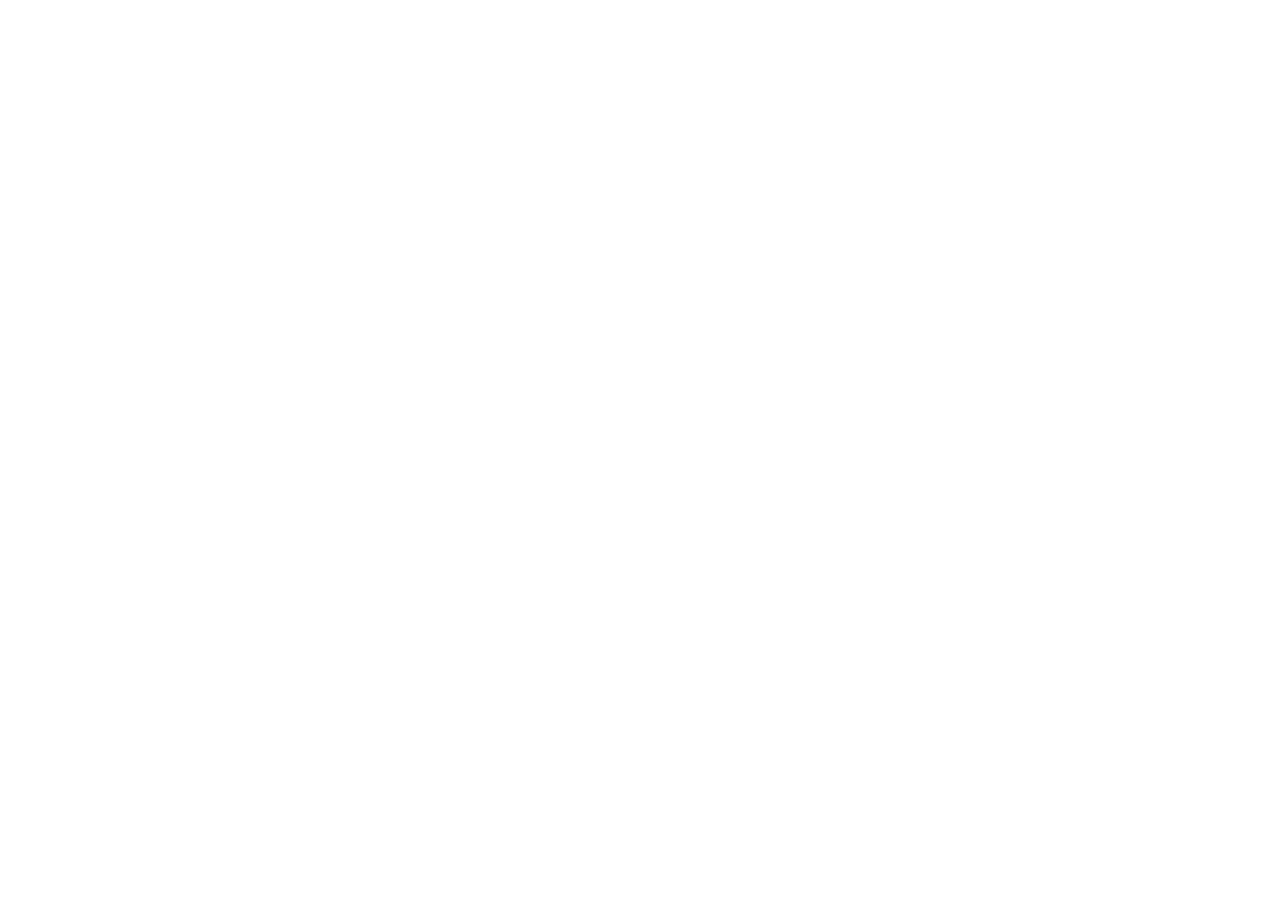
==== pages/index.html @ f62644fc "first commit" ====
<!DOCTYPE html>
<html lang="en">
<head>
    <meta charset="UTF-8">
    <meta name="viewport" content="width=device-width, initial-scale=1.0">
    <title>Bootstrap Website</title>
    <link rel="stylesheet" href="../styles/index.css">
</head>
<body>
    
</body>
</html>
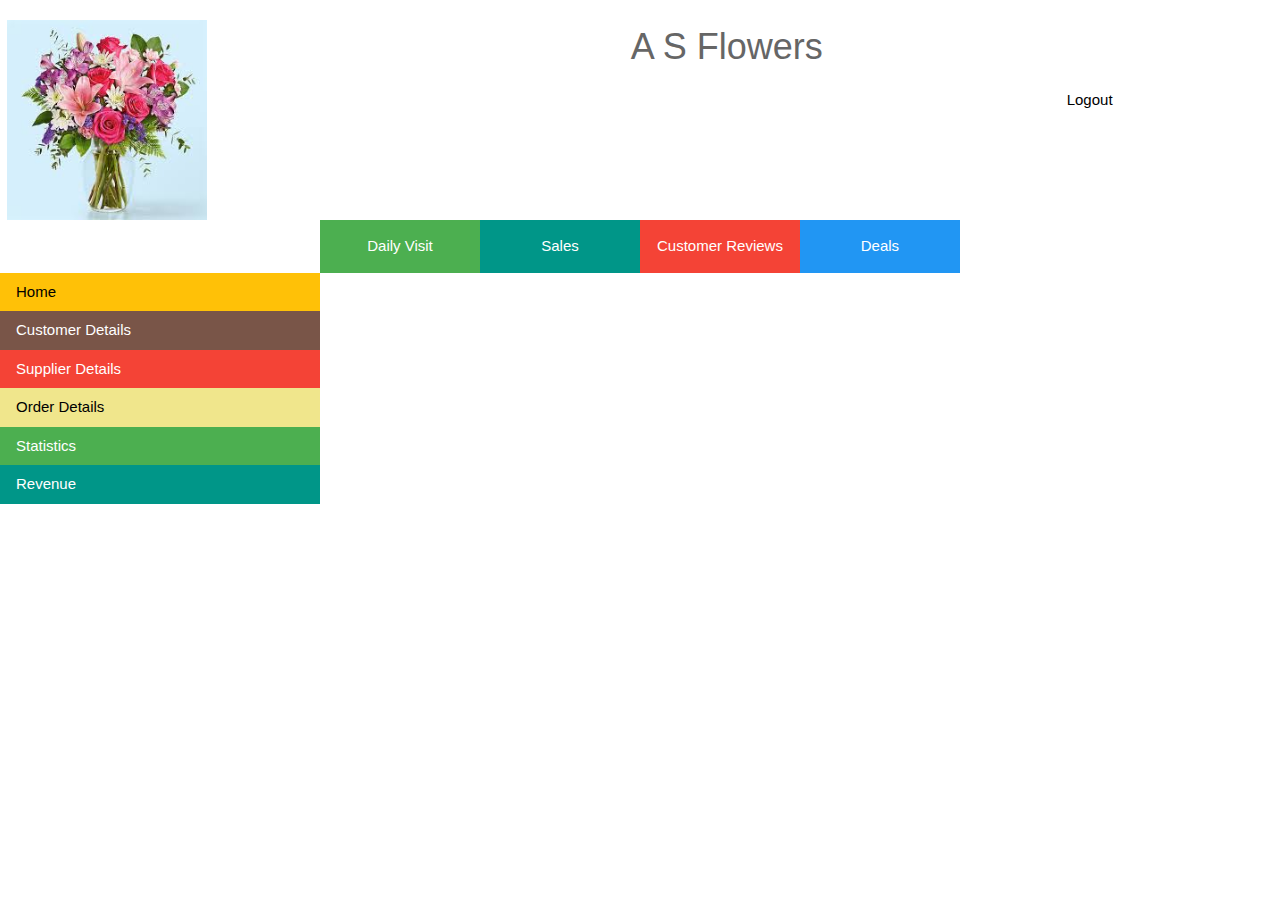
==== commit 43dfa8f5: "admin page commit" ====
--- a/pages/index.html
+++ b/pages/index.html
@@ -3,10 +3,44 @@
 <head>
     <meta charset="UTF-8">
     <meta name="viewport" content="width=device-width, initial-scale=1.0">
-    <title>Bootstrap Website</title>
+    <title>Bootstrap Website-Admin page</title>
     <link rel="stylesheet" href="../styles/index.css">
+    <link rel="stylesheet" href="../styles/resume.css" />
+
 </head>
+
 <body>
-    
+    <div id="main_container">
+        <section id="section1">
+            <div class="w3-col s2 w3-white w3-center">
+                <img src="../images/bouquet.jpg" width="200" height="200">
+            </div>
+            <div class="box" id="image_box">
+                <h1 class="center" >A S Flowers</h1>
+            </div>
+            <div class="w3-col s2 w3-white w3-right"><p>Logout</p></div>
+
+            </div>
+</section>
+<section id="section2">
+    <div style="margin-left:25%">      
+            <div class="w3-row"> 
+     
+                <div class="w3-col s2 w3-green w3-center"><p>Daily Visit</p></div>
+                <div class="w3-col s2 w3-teal w3-center"><p>Sales</p></div>
+                <div class="w3-col s2 w3-red w3-center"><p>Customer Reviews</p></div>
+                <div class="w3-col s2 w3-blue w3-center"><p>Deals</p></div>
+            </div>
+            </div>
+            <div class="w3-sidebar w3-bar-block" style="width:25%">
+                <div class="w3-row s2 w3-amber w3-center"><a href="#" class="w3-bar-item w3-button">Home</a></div>
+                <div class="w3-row s2 w3-brown w3-center"><a href="#" class="w3-bar-item w3-button">Customer Details</a></div>
+                <div class="w3-row s2 w3-red w3-center"><a href="#" class="w3-bar-item w3-button">Supplier Details</a></div>
+                <div class="w3-row s2 w3-khaki w3-center"><a href="#" class="w3-bar-item w3-button">Order Details</a></div>
+                <div class="w3-row s2 w3-green w3-center"><a href="#" class="w3-bar-item w3-button">Statistics</a></div>
+                <div class="w3-row s2 w3-teal w3-center"><a href="#" class="w3-bar-item w3-button">Revenue</a></div>
+              </div>
+</section>
+</div>
 </body>
 </html>--- a/styles/index.css
+++ b/styles/index.css
@@ -0,0 +1,89 @@
+html{box-sizing:border-box}*,*:before,*:after{box-sizing:inherit}
+html{-ms-text-size-adjust:100%;-webkit-text-size-adjust:100%}body{margin:0}
+button,input,select,textarea,optgroup{font:inherit;margin:0}optgroup{font-weight:bold}
+button,input{overflow:visible}button,select{text-transform:none}
+button::-moz-focus-inner,[type=button]::-moz-focus-inner,[type=reset]::-moz-focus-inner,[type=submit]::-moz-focus-inner{border-style:none;padding:0}
+button:-moz-focusring,[type=button]:-moz-focusring,[type=reset]:-moz-focusring,[type=submit]:-moz-focusring{outline:1px dotted ButtonText}
+/* End extract */
+html,body{font-family:Verdana,sans-serif;font-size:15px;line-height:1.5}html{overflow-x:hidden}
+h1{font-size:36px}h2{font-size:30px}h3{font-size:24px}h4{font-size:20px}h5{font-size:18px}h6{font-size:16px}
+h1,h2,h3,h4,h5,h6{font-family:"Segoe UI",Arial,sans-serif;font-weight:400;margin:10px 0}.w3-wide{letter-spacing:4px}
+hr{border:0;border-top:1px solid #eee;margin:20px 0}
+.w3-image{max-width:100%;height:auto}img{vertical-align:middle}a{color:inherit}
+.w3-btn,.w3-button{border:none;display:inline-block;padding:8px 16px;vertical-align:middle;overflow:hidden;text-decoration:none;color:inherit;background-color:inherit;text-align:center;cursor:pointer;white-space:nowrap}
+.w3-btn,.w3-button{-webkit-touch-callout:none;-webkit-user-select:none;-khtml-user-select:none;-moz-user-select:none;-ms-user-select:none;user-select:none}   
+.w3-btn.w3-disabled:hover,.w3-btn:disabled:hover{box-shadow:none}
+.w3-sidebar{height:100%;width:200px;background-color:#fff;position:fixed!important;z-index:1;overflow:auto}
+.w3-bar{width:100%;overflow:hidden}.w3-center .w3-bar{display:inline-block;width:auto}
+.w3-bar .w3-bar-item{padding:8px 16px;float:left;width:auto;border:none;display:block;outline:0}
+.w3-bar .w3-dropdown-hover,.w3-bar .w3-dropdown-click{position:static;float:left}
+.w3-bar .w3-button{white-space:normal}
+.w3-bar-block .w3-bar-item{width:100%;display:block;padding:8px 16px;text-align:left;border:none;white-space:normal;float:none;outline:0}
+.w3-bar-block.w3-center .w3-bar-item{text-align:center}.w3-block{display:block;width:100%}
+.w3-responsive{display:block;overflow-x:auto}
+.w3-container:after,.w3-container:before,.w3-panel:after,.w3-panel:before,.w3-row:after,.w3-row:before,.w3-row-padding:after,.w3-row-padding:before,
+.w3-cell-row:before,.w3-cell-row:after,.w3-clear:after,.w3-clear:before,.w3-bar:before,.w3-bar:after{content:"";display:table;clear:both}
+.w3-col,.w3-half,.w3-third,.w3-twothird,.w3-threequarter,.w3-quarter{float:left;width:100%}
+.w3-col.s1{width:8.33333%}.w3-col.s2{width:16.66666%}.w3-col.s3{width:24.99999%}.w3-col.s4{width:33.33333%}
+.w3-col.s5{width:41.66666%}.w3-col.s6{width:49.99999%}.w3-col.s7{width:58.33333%}.w3-col.s8{width:66.66666%}
+.w3-col.s9{width:74.99999%}.w3-col.s10{width:83.33333%}.w3-col.s11{width:91.66666%}.w3-col.s12{width:99.99999%}
+@media (min-width:601px){.w3-col.m1{width:8.33333%}.w3-col.m2{width:16.66666%}.w3-col.m3,.w3-quarter{width:24.99999%}.w3-col.m4,.w3-third{width:33.33333%}
+.w3-col.m5{width:41.66666%}.w3-col.m6,.w3-half{width:49.99999%}.w3-col.m7{width:58.33333%}.w3-col.m8,.w3-twothird{width:66.66666%}
+.w3-col.m9,.w3-threequarter{width:74.99999%}.w3-col.m10{width:83.33333%}.w3-col.m11{width:91.66666%}.w3-col.m12{width:99.99999%}}
+@media (min-width:993px){.w3-col.l1{width:8.33333%}.w3-col.l2{width:16.66666%}.w3-col.l3{width:24.99999%}.w3-col.l4{width:33.33333%}
+.w3-col.l5{width:41.66666%}.w3-col.l6{width:49.99999%}.w3-col.l7{width:58.33333%}.w3-col.l8{width:66.66666%}
+.w3-col.l9{width:74.99999%}.w3-col.l10{width:83.33333%}.w3-col.l11{width:91.66666%}.w3-col.l12{width:99.99999%}}
+.w3-rest{overflow:hidden}.w3-stretch{margin-left:-16px;margin-right:-16px}
+.w3-left-align{text-align:left!important}.w3-right-align{text-align:right!important}.w3-justify{text-align:justify!important}.w3-center{text-align:center!important}
+.w3-border-0{border:0!important}.w3-border{border:1px solid #ccc!important}
+.w3-border-top{border-top:1px solid #ccc!important}.w3-border-bottom{border-bottom:1px solid #ccc!important}
+.w3-border-left{border-left:1px solid #ccc!important}.w3-border-right{border-right:1px solid #ccc!important}
+.w3-topbar{border-top:6px solid #ccc!important}.w3-bottombar{border-bottom:6px solid #ccc!important}
+.w3-leftbar{border-left:6px solid #ccc!important}.w3-rightbar{border-right:6px solid #ccc!important}
+.w3-margin{margin:16px!important}.w3-margin-top{margin-top:16px!important}.w3-margin-bottom{margin-bottom:16px!important}
+.w3-margin-left{margin-left:16px!important}.w3-margin-right{margin-right:16px!important}
+.w3-left{float:left!important}.w3-right{float:right!important}
+/* Colors */
+.w3-amber,.w3-hover-amber:hover{color:#000!important;background-color:#ffc107!important}
+.w3-aqua,.w3-hover-aqua:hover{color:#000!important;background-color:#00ffff!important}
+.w3-blue,.w3-hover-blue:hover{color:#fff!important;background-color:#2196F3!important}
+.w3-light-blue,.w3-hover-light-blue:hover{color:#000!important;background-color:#87CEEB!important}
+.w3-brown,.w3-hover-brown:hover{color:#fff!important;background-color:#795548!important}
+.w3-cyan,.w3-hover-cyan:hover{color:#000!important;background-color:#00bcd4!important}
+.w3-blue-grey,.w3-hover-blue-grey:hover,.w3-blue-gray,.w3-hover-blue-gray:hover{color:#fff!important;background-color:#607d8b!important}
+.w3-green,.w3-hover-green:hover{color:#fff!important;background-color:#4CAF50!important}
+.w3-light-green,.w3-hover-light-green:hover{color:#000!important;background-color:#8bc34a!important}
+.w3-indigo,.w3-hover-indigo:hover{color:#fff!important;background-color:#3f51b5!important}
+.w3-khaki,.w3-hover-khaki:hover{color:#000!important;background-color:#f0e68c!important}
+.w3-lime,.w3-hover-lime:hover{color:#000!important;background-color:#cddc39!important}
+.w3-orange,.w3-hover-orange:hover{color:#000!important;background-color:#ff9800!important}
+.w3-deep-orange,.w3-hover-deep-orange:hover{color:#fff!important;background-color:#ff5722!important}
+.w3-pink,.w3-hover-pink:hover{color:#fff!important;background-color:#e91e63!important}
+.w3-purple,.w3-hover-purple:hover{color:#fff!important;background-color:#9c27b0!important}
+.w3-deep-purple,.w3-hover-deep-purple:hover{color:#fff!important;background-color:#673ab7!important}
+.w3-red,.w3-hover-red:hover{color:#fff!important;background-color:#f44336!important}
+.w3-sand,.w3-hover-sand:hover{color:#000!important;background-color:#fdf5e6!important}
+.w3-teal,.w3-hover-teal:hover{color:#fff!important;background-color:#009688!important}
+.w3-yellow,.w3-hover-yellow:hover{color:#000!important;background-color:#ffeb3b!important}
+.w3-white,.w3-hover-white:hover{color:#000!important;background-color:#fff!important}
+.w3-black,.w3-hover-black:hover{color:#fff!important;background-color:#000!important}
+.w3-grey,.w3-hover-grey:hover,.w3-gray,.w3-hover-gray:hover{color:#000!important;background-color:#9e9e9e!important}
+
+h1{
+    color: #666;
+    margin: 20px 10px 0px;
+    padding: 0px 30px 0px 30px;
+  }
+ 
+  .center {
+    text-align: center;
+  }
+
+  #section3{
+    display: flex;
+    flex-wrap: wrap;
+    justify-content: space-between;
+    padding: 5px;
+    border: 2px solid #6ac1e9;
+   
+}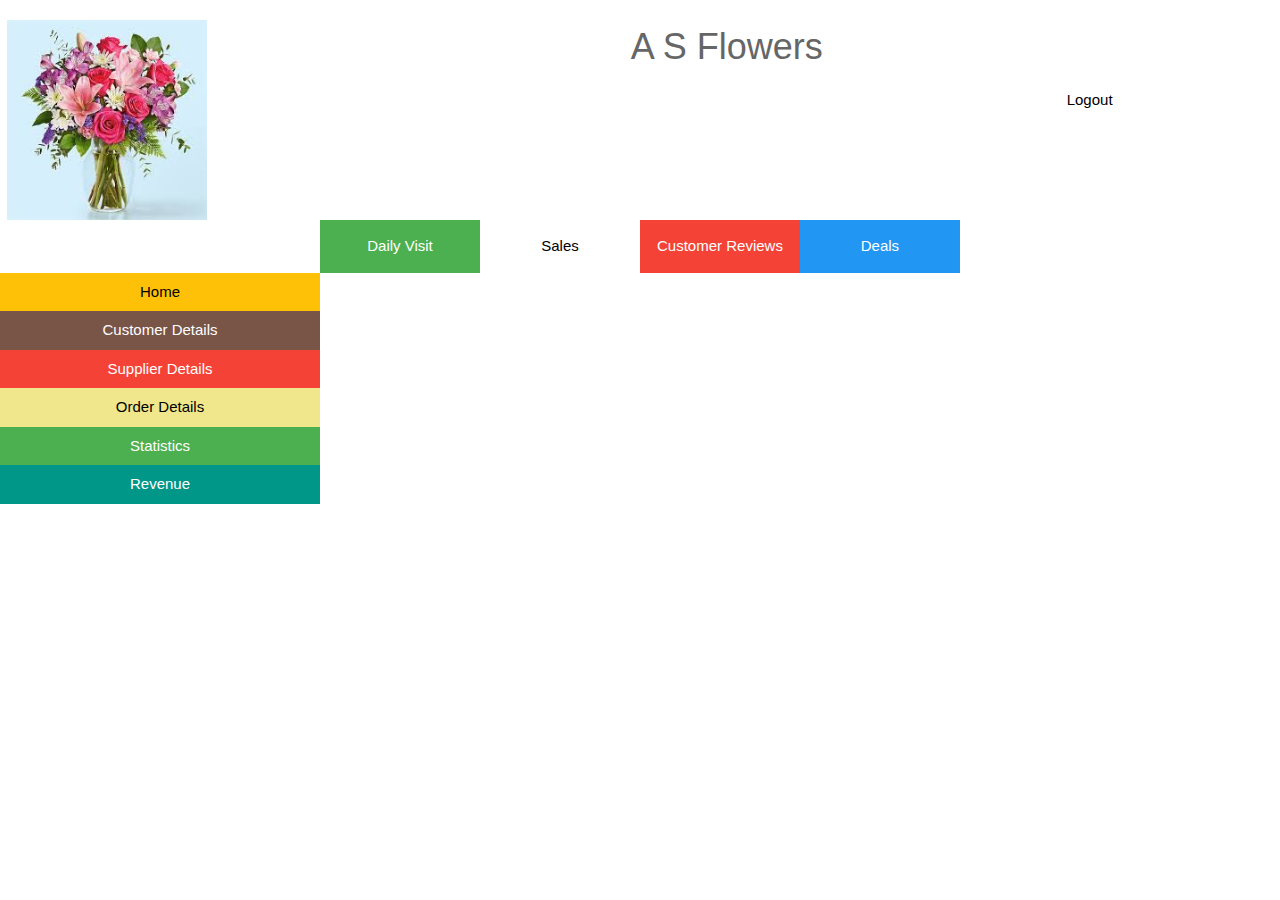
==== commit fed16334: "user page first commit" ====
--- a/pages/index.html
+++ b/pages/index.html
@@ -27,7 +27,7 @@
             <div class="w3-row"> 
      
                 <div class="w3-col s2 w3-green w3-center"><p>Daily Visit</p></div>
-                <div class="w3-col s2 w3-teal w3-center"><p>Sales</p></div>
+                <div class="w3-col s2 w3-dark-teal w3-center"><p>Sales</p></div>
                 <div class="w3-col s2 w3-red w3-center"><p>Customer Reviews</p></div>
                 <div class="w3-col s2 w3-blue w3-center"><p>Deals</p></div>
             </div>
--- a/styles/index.css
+++ b/styles/index.css
@@ -13,26 +13,19 @@
 .w3-btn,.w3-button{border:none;display:inline-block;padding:8px 16px;vertical-align:middle;overflow:hidden;text-decoration:none;color:inherit;background-color:inherit;text-align:center;cursor:pointer;white-space:nowrap}
 .w3-btn,.w3-button{-webkit-touch-callout:none;-webkit-user-select:none;-khtml-user-select:none;-moz-user-select:none;-ms-user-select:none;user-select:none}   
 .w3-btn.w3-disabled:hover,.w3-btn:disabled:hover{box-shadow:none}
-.w3-sidebar{height:100%;width:200px;background-color:#fff;position:fixed!important;z-index:1;overflow:auto}
 .w3-bar{width:100%;overflow:hidden}.w3-center .w3-bar{display:inline-block;width:auto}
 .w3-bar .w3-bar-item{padding:8px 16px;float:left;width:auto;border:none;display:block;outline:0}
 .w3-bar .w3-dropdown-hover,.w3-bar .w3-dropdown-click{position:static;float:left}
 .w3-bar .w3-button{white-space:normal}
-.w3-bar-block .w3-bar-item{width:100%;display:block;padding:8px 16px;text-align:left;border:none;white-space:normal;float:none;outline:0}
 .w3-bar-block.w3-center .w3-bar-item{text-align:center}.w3-block{display:block;width:100%}
-.w3-responsive{display:block;overflow-x:auto}
 .w3-container:after,.w3-container:before,.w3-panel:after,.w3-panel:before,.w3-row:after,.w3-row:before,.w3-row-padding:after,.w3-row-padding:before,
 .w3-cell-row:before,.w3-cell-row:after,.w3-clear:after,.w3-clear:before,.w3-bar:before,.w3-bar:after{content:"";display:table;clear:both}
 .w3-col,.w3-half,.w3-third,.w3-twothird,.w3-threequarter,.w3-quarter{float:left;width:100%}
 .w3-col.s1{width:8.33333%}.w3-col.s2{width:16.66666%}.w3-col.s3{width:24.99999%}.w3-col.s4{width:33.33333%}
 .w3-col.s5{width:41.66666%}.w3-col.s6{width:49.99999%}.w3-col.s7{width:58.33333%}.w3-col.s8{width:66.66666%}
 .w3-col.s9{width:74.99999%}.w3-col.s10{width:83.33333%}.w3-col.s11{width:91.66666%}.w3-col.s12{width:99.99999%}
-@media (min-width:601px){.w3-col.m1{width:8.33333%}.w3-col.m2{width:16.66666%}.w3-col.m3,.w3-quarter{width:24.99999%}.w3-col.m4,.w3-third{width:33.33333%}
-.w3-col.m5{width:41.66666%}.w3-col.m6,.w3-half{width:49.99999%}.w3-col.m7{width:58.33333%}.w3-col.m8,.w3-twothird{width:66.66666%}
-.w3-col.m9,.w3-threequarter{width:74.99999%}.w3-col.m10{width:83.33333%}.w3-col.m11{width:91.66666%}.w3-col.m12{width:99.99999%}}
-@media (min-width:993px){.w3-col.l1{width:8.33333%}.w3-col.l2{width:16.66666%}.w3-col.l3{width:24.99999%}.w3-col.l4{width:33.33333%}
 .w3-col.l5{width:41.66666%}.w3-col.l6{width:49.99999%}.w3-col.l7{width:58.33333%}.w3-col.l8{width:66.66666%}
-.w3-col.l9{width:74.99999%}.w3-col.l10{width:83.33333%}.w3-col.l11{width:91.66666%}.w3-col.l12{width:99.99999%}}
+.w3-col.l9{width:74.99999%}.w3-col.l10{width:83.33333%}.w3-col.l11{width:91.66666%}.w3-col.l12{width:99.99999%}
 .w3-rest{overflow:hidden}.w3-stretch{margin-left:-16px;margin-right:-16px}
 .w3-left-align{text-align:left!important}.w3-right-align{text-align:right!important}.w3-justify{text-align:justify!important}.w3-center{text-align:center!important}
 .w3-border-0{border:0!important}.w3-border{border:1px solid #ccc!important}
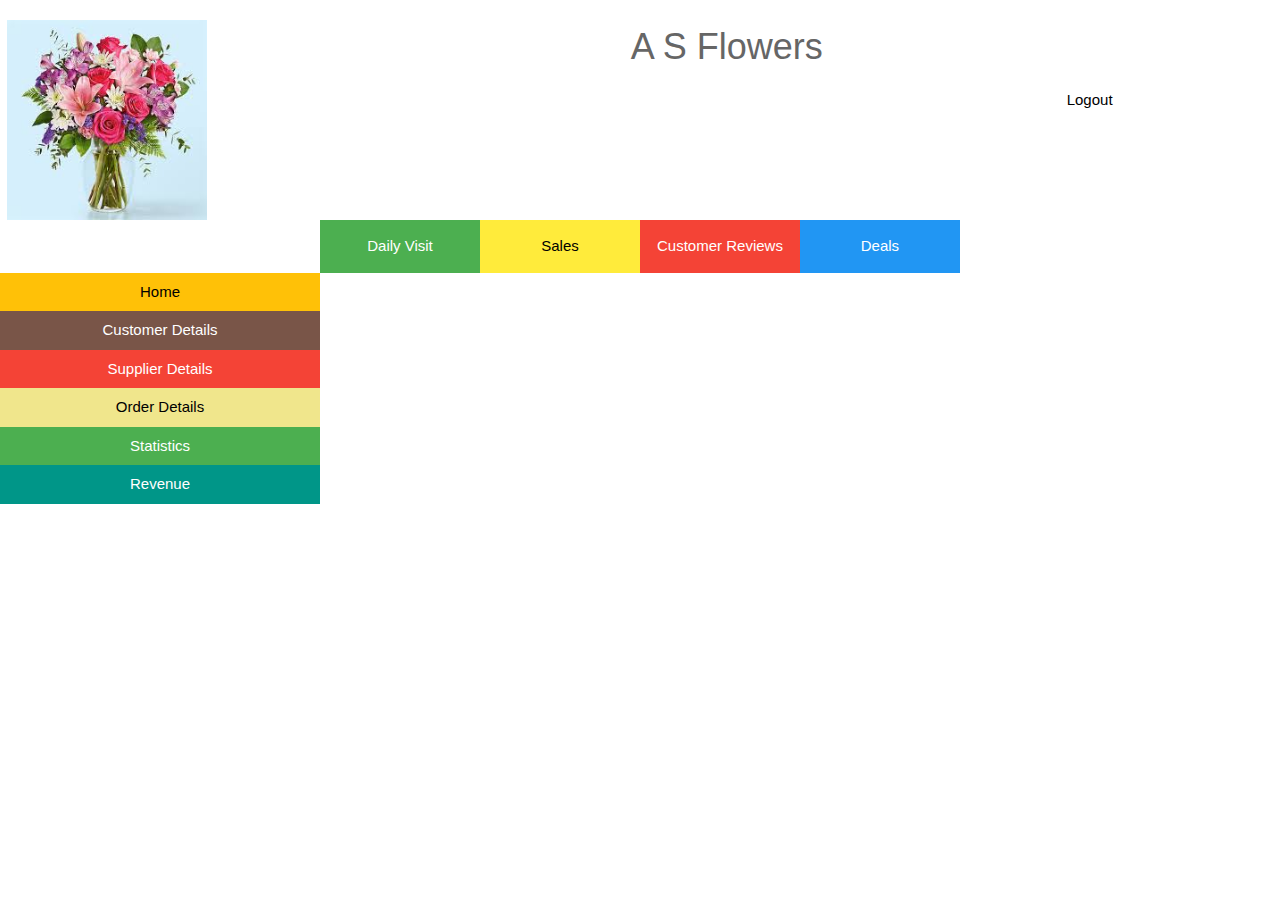
==== commit a46d004d: "CSS edit" ====
--- a/pages/index.html
+++ b/pages/index.html
@@ -5,7 +5,7 @@
     <meta name="viewport" content="width=device-width, initial-scale=1.0">
     <title>Bootstrap Website-Admin page</title>
     <link rel="stylesheet" href="../styles/index.css">
-    <link rel="stylesheet" href="../styles/resume.css" />
+    <!-- <link rel="stylesheet" href="../styles/resume.css" /> -->
 
 </head>
 
@@ -27,7 +27,7 @@
             <div class="w3-row"> 
      
                 <div class="w3-col s2 w3-green w3-center"><p>Daily Visit</p></div>
-                <div class="w3-col s2 w3-dark-teal w3-center"><p>Sales</p></div>
+                <div class="w3-col s2 w3-yellow w3-center"><p>Sales</p></div>
                 <div class="w3-col s2 w3-red w3-center"><p>Customer Reviews</p></div>
                 <div class="w3-col s2 w3-blue w3-center"><p>Deals</p></div>
             </div>
--- a/styles/index.css
+++ b/styles/index.css
@@ -65,13 +65,14 @@
 h1{
     color: #666;
     margin: 20px 10px 0px;
-    padding: 0px 30px 0px 30px;
+    padding: 0px 30px 0px
+}
+
+.center {
+    text-align: center;
   }
  
-  .center {
-    text-align: center;
-  }
-
+ 
   #section3{
     display: flex;
     flex-wrap: wrap;
@@ -79,4 +80,17 @@
     padding: 5px;
     border: 2px solid #6ac1e9;
    
+}
+.section-box {
+    display: flex;
+    flex-wrap: wrap;
+    justify-content: space-evenly;
+}
+
+.section-form {
+    flex-basis: 50%;
+    flex-wrap: wrap;
+    justify-content: space-between;
+    padding: 5px;
+
 }